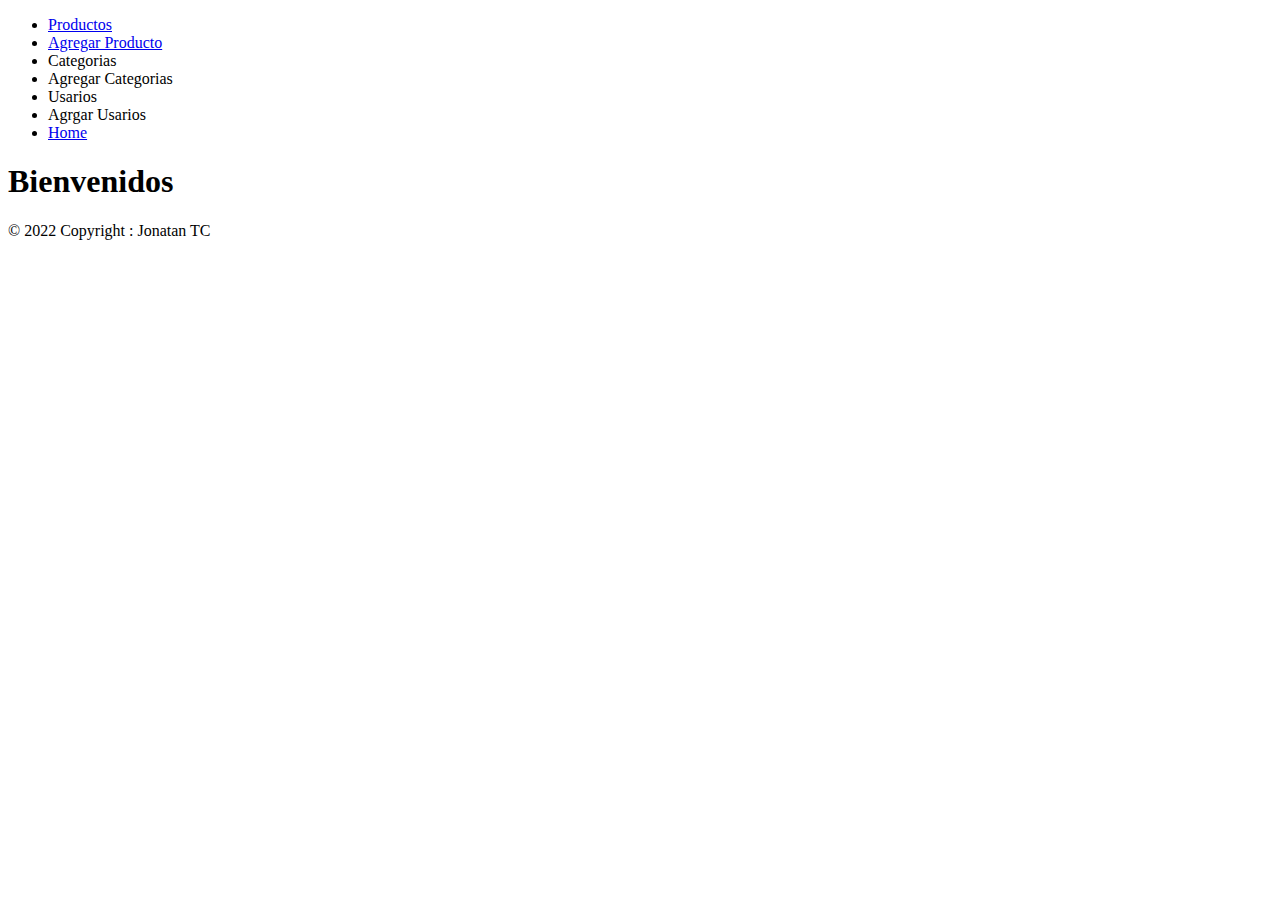
==== Frontend/panel.html @ e4aa5a50 "versionamiento de laso archvos index" ====
<!doctype html>
<html lang="en">
  <head>
    <meta charset="utf-8">
    <meta name="viewport" content="width=device-width, initial-scale=1">
    <title>Venta Camistas</title>
    <link href="https://cdn.jsdelivr.net/npm/bootstrap@5.2.3/dist/css/bootstrap.min.css" rel="stylesheet" integrity="sha384-rbsA2VBKQhggwzxH7pPCaAqO46MgnOM80zW1RWuH61DGLwZJEdK2Kadq2F9CUG65" crossorigin="anonymous">
  </head>
  <body>
    <div class="row" style="margin-bottom: 10px">
        <div class="col-3">
            <div class="container">
                <ul>
                    <li><a href="#" onClick="productosListar()">Productos</a></li>
                    <li><a href="productoCrear.html">Agregar Producto</a></li>
                    <li>Categorias</li>
                    <li>Agregar Categorias</li>
                    <li>Usarios</li>
                    <li>Agrgar Usarios</li>
                    <li><a href="index.html">Home</a> </li>
                </ul>
            </div>
        </div>
        <div class="col-9">
            <div id="tablas">
                <h1>Bienvenidos</h1>
            </div>
        </div>
    </div>
   <script>
    function productoEliminar(id){
        console.log("eliminando el id..." + id)
        if(confirm("estas seguro?")){
        let options={
          method :"DELETE",   
        }
        fetch("http://localhost:8080/productos/" + id,options)
        .then(response => response.json())
        .then(data =>{console.log(data)
            if(data.msj == "OK"){
                alert("Producto Eliminado")
                productosListar()
            }
        })
    }
}


    function productosListar(){
        console.log("Listando...")
        fetch("http://localhost:8080/productos")
                .then(response => response.json())
                .then(data => {
                    console.log(data)
                    let codigo = '<table class="table">'
                        codigo += '<thead>'
                        codigo += '<tr>'
                        codigo += '<th scope="col">#</th>'
                        codigo += '<th scope="col">Nombre</th>'
                        codigo += '<th scope="col">Precio</th>'
                        codigo += '<th scope="col">Opciones</th>'
                        codigo += '</tr>'
                        codigo += '</thead>'
                        codigo += '<tbody>'
                    data.forEach(element => {
                        codigo += '<tr>'
                        codigo += '<td>' + element.id + '</td>'
                        codigo += '<td>' + element.nombre + '</td>'
                        codigo += '<td>' + element.precio + '</td>'
                        codigo += '<td>' + '<a href="productoEditar.html?id='+element.id+'">Editar</a> <button onClick="productoEliminar('+element.id+')">Eliminar</button></td>'
                        codigo += '</tr>'

                        // console.log(element.nombre)
                        //     codigo += element.nombre + ","
                        //     codigo += '<div class="col-3">'
                        //     codigo += ' <div class="card" style="width: 18rem;">'
                        //     codigo += '<img src="/images/'+element.id+'.jpg" class="card-img-top" alt="...">'
                        //     codigo += '<div class="card-body">'
                        //     codigo += '<h5 class="card-title">'+ element.nombre +' - $ ' + element.precio+' </h5>'
                        //     codigo += '<p class="card-text">'+ element.descripcion +'</p>'                                         
                        //     codigo += '<a href="#" class="btn btn-primary">Comprar</a>'
                        //     codigo += '</div>'
                        //     codigo += '</div>'
                        //     codigo += '</div >'

                    });
                    document.getElementById("tablas").innerHTML = codigo
                })
    }
   </script>
    <script src="https://cdn.jsdelivr.net/npm/bootstrap@5.2.3/dist/js/bootstrap.bundle.min.js" integrity="sha384-kenU1KFdBIe4zVF0s0G1M5b4hcpxyD9F7jL+jjXkk+Q2h455rYXK/7HAuoJl+0I4" crossorigin="anonymous"></script>
  </body>
  <footer>
    <footer>
    
      
        <span> © 2022 Copyright : Jonatan TC </span>
        
      
    </footer>
        
      
</html>
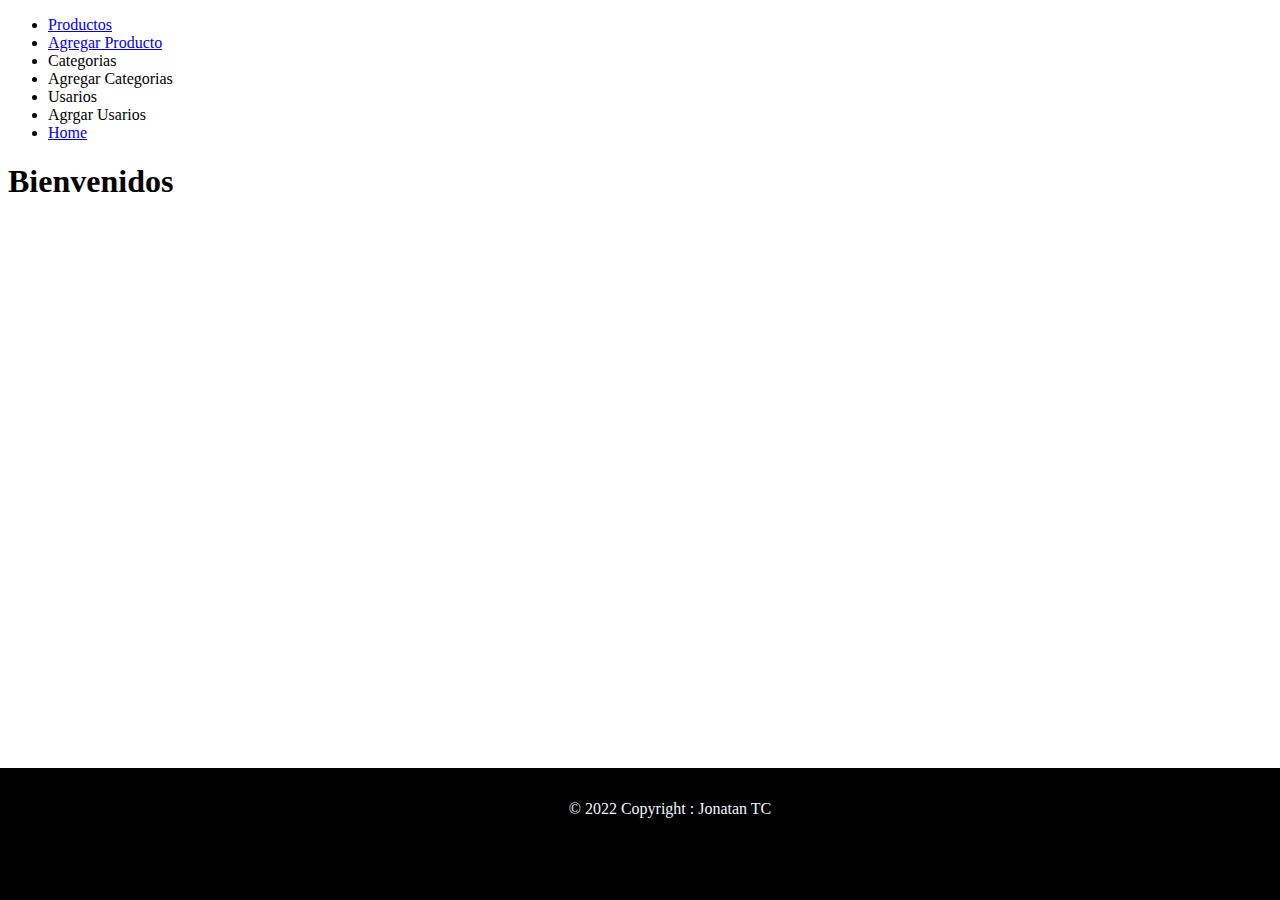
==== commit ed4e7aa9: "actualizacion del proyecto" ====
--- a/Frontend/panel.html
+++ b/Frontend/panel.html
@@ -4,6 +4,7 @@
     <meta charset="utf-8">
     <meta name="viewport" content="width=device-width, initial-scale=1">
     <title>Venta Camistas</title>
+    <link rel="stylesheet" href="style.css">
     <link href="https://cdn.jsdelivr.net/npm/bootstrap@5.2.3/dist/css/bootstrap.min.css" rel="stylesheet" integrity="sha384-rbsA2VBKQhggwzxH7pPCaAqO46MgnOM80zW1RWuH61DGLwZJEdK2Kadq2F9CUG65" crossorigin="anonymous">
   </head>
   <body>
--- a/Frontend/style.css
+++ b/Frontend/style.css
@@ -0,0 +1,14 @@
+footer{
+    padding:30px;
+    background: black;
+    height: 70px;
+    border-top: 2px solid rgba(0, 0, 0, 0.24);  
+    /*  poner footer abajo */
+    position: fixed;
+    left: 0;
+    bottom: 0;
+    width: 100%;
+    text-align: center;
+    color: aliceblue; 
+    
+}